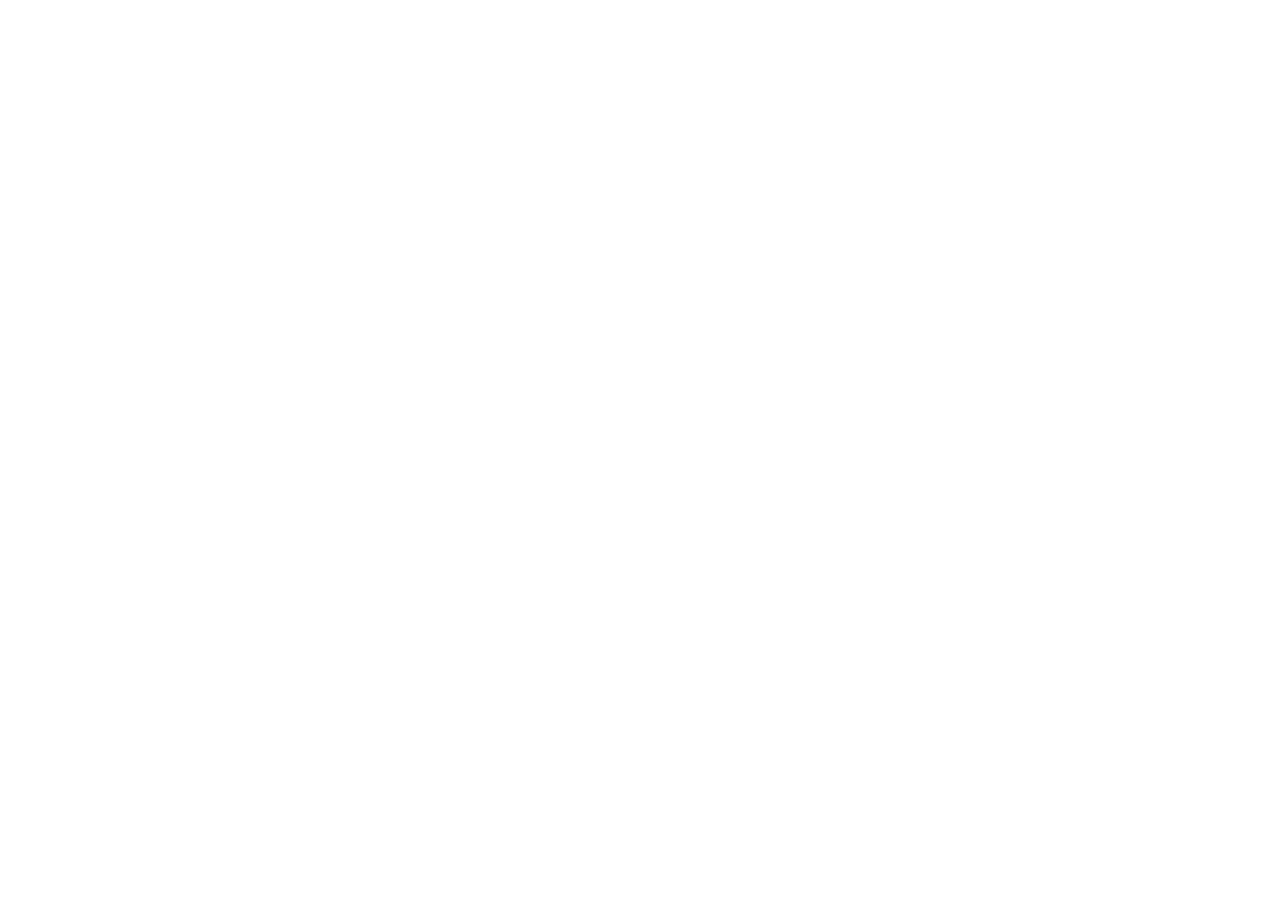
==== angular/index.html @ de8f4673 "write initial index.html code with scripts" ====
<!DOCTYPE html>
<html>
  <head>
    <meta charset="utf-8">
    <meta http-equiv="X-UA-Compatible" content="IE=edge">
    <title>Zoolandia</title>
    <link rel="stylesheet" href="">
  </head>
  <body>
    <div ng-app='We_Are_Team'>
      <div ng-view>

      </div>
    </div>

    <script src="bower_components/angular/angular.min.js"></script>
    <script src="bower_components/angular-route/angular-route.min.js"></script>
    <script src="app/app.js"></script>

    <script src="app/landing/landingConfig.js"></script>
    <script src="app/landing/landingCtrl.js"></script>

    <script src="app/artists/artistsCtrl.js"></script>
    <script src="app/artists/artistDetailCtrl.js"></script>
    <script src="app/artists/artistConfig.js"></script>

    <script src="app/albums/albumCtrl.js"></script>
    <script src="app/albums/albumDetailCtrl.js"></script>
    <script src="app/albums/albumConfig.js"></script>

    <script src="app/tracks/trackCtrl.js"></script>
    <script src="app/tracks/trackDetailCtrl.js"></script>
    <script src="app/tracks/trackConfig.js"></script>

  </body>
</html>
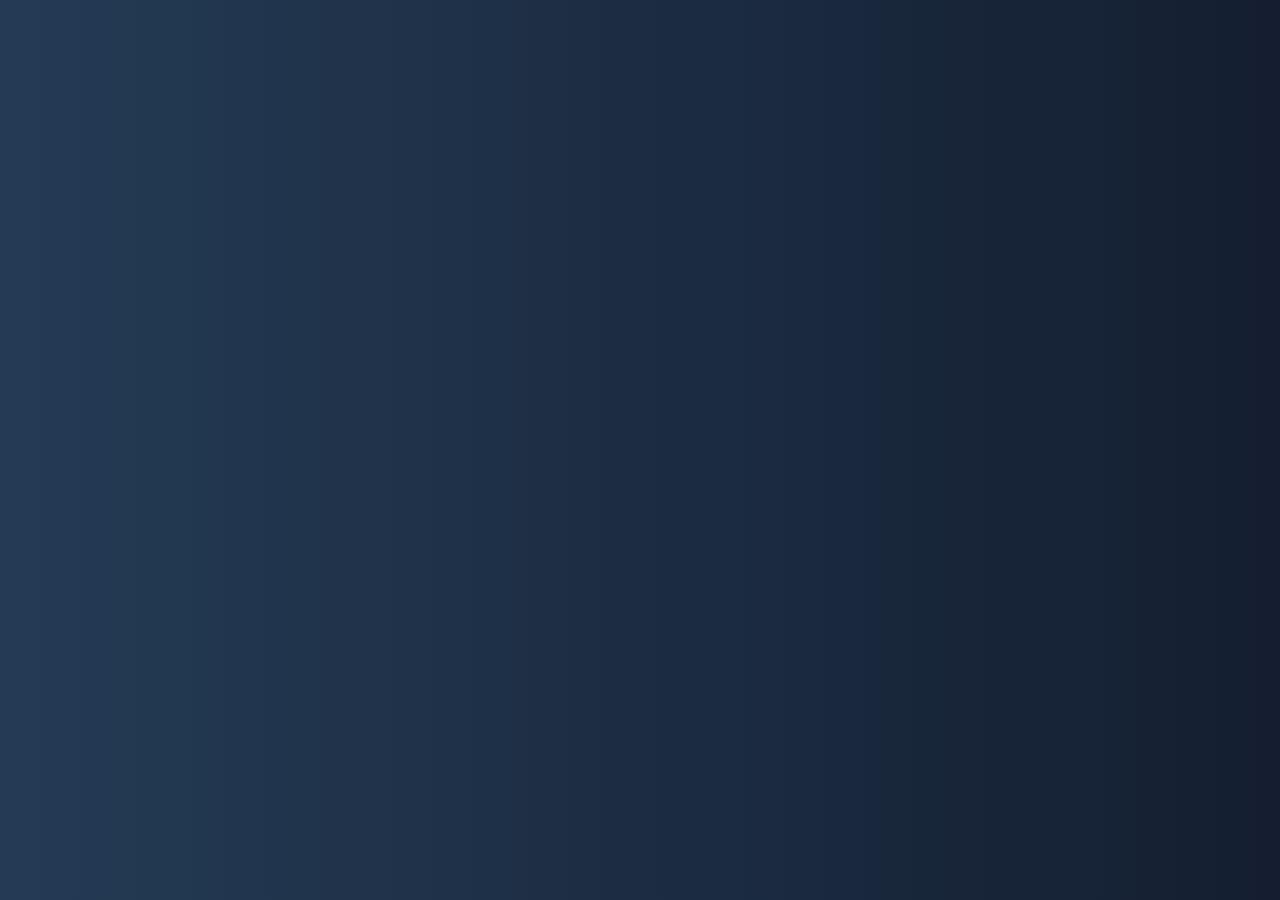
==== commit 7db1bbbb: "added fonts and base styles for each link" ====
--- a/angular/index.html
+++ b/angular/index.html
@@ -3,14 +3,15 @@
   <head>
     <meta charset="utf-8">
     <meta http-equiv="X-UA-Compatible" content="IE=edge">
-    <title>Zoolandia</title>
-    <link rel="stylesheet" href="">
+    <title>We_Are_Team</title>
+    <link href="https://fonts.googleapis.com/css?family=Open+Sans:300,400,700" rel="stylesheet">
+    <link rel="stylesheet" href="bower_components/bootstrap/dist/css/bootstrap.min.css">
+    <link rel="stylesheet" href="app/css/style.css">
   </head>
   <body>
     <div ng-app='We_Are_Team'>
-      <div ng-view>
-
-      </div>
+      <div ng-include="'app/landing/landing.html'" ng-controller="LandingCtrl"></div>
+        <div ng-view></div>
     </div>
 
     <script src="bower_components/angular/angular.min.js"></script>
@@ -20,7 +21,7 @@
     <script src="app/landing/landingConfig.js"></script>
     <script src="app/landing/landingCtrl.js"></script>
 
-    <script src="app/artists/artistsCtrl.js"></script>
+    <script src="app/artists/artistCtrl.js"></script>
     <script src="app/artists/artistDetailCtrl.js"></script>
     <script src="app/artists/artistConfig.js"></script>
 
--- a/angular/app/css/style.css
+++ b/angular/app/css/style.css
@@ -0,0 +1,216 @@
+********************************
+          GENERAL STYLES
+*********************************/
+html {
+  height: 100%;
+}
+
+body {
+  width: 100%;
+  height: 100%;
+  font-family: 'Open Sans', sans-serif;
+  font-weight: 400;
+  background: #141E30; /* fallback for old browsers */
+  background: -webkit-linear-gradient(to left, #141E30 , #243B55); /* Chrome 10-25, Safari 5.1-6 */
+  background: linear-gradient(to left, #141E30 , #243B55); /* W3C, IE 10+/ Edge, Firefox 16+, Chrome 26+, Opera 12+, Safari 7+ */
+}
+
+h1 {
+  color: #d34836;
+  letter-spacing: 2px;
+  text-align: center;
+  font-size: 3.4em;
+}
+
+ul, li {
+  font-weight: 300;
+  list-style-type: none;
+}
+
+a {
+  cursor: pointer;
+}
+
+
+
+/*********************************
+           NAV STYLES
+*********************************/
+.nav-body {
+  background: #F6F7F8;
+}
+
+.navbar-brand {
+  padding: 6%;
+  padding-left: 16%;
+  color: #552624;
+}
+
+.link-container {
+  margin: .2em 0 .2em 0;
+  padding: .4em;
+  font-size: 1.1em;
+}
+
+.nav-list {
+  display: inline;
+  list-style-type: none;
+  padding-right: 13em;
+  text-decoration: none;
+  color: #552624;
+}
+
+.nav-links {
+  color: #552624;
+}
+
+.nav-links:hover {
+  text-decoration: none;
+  font-size: 1.2em;
+  border-bottom: 1px solid #552624;
+}
+
+
+
+/*********************************
+          ARTIST STYLES
+*********************************/
+.artist-row {
+  text-align: center;
+}
+
+.artist-ul {
+  padding: 0;
+}
+
+.artist-li {
+  padding: 1em;
+}
+
+.artist-a {
+  color: #bdcccc;
+  font-size: 1.3em;
+}
+
+.artist-a:hover {
+  text-decoration: none;
+  font-size: 1.4em;
+  border-bottom: 1px solid #bdcccc;
+  color: #bdcccc;
+}
+
+
+.glyphicon-plus {
+  color: #d34836;
+  font-size: 3.5em;
+  padding-top: .2em;
+}
+
+.glyphicon-plus:hover {
+  color: #ffff00;
+  font-size: 4em;
+  cursor: pointer;
+}
+
+/*********************************
+        ARTIST DETAIL STYLES
+*********************************/
+
+
+
+
+
+
+/*********************************
+          ALBUM STYLES
+*********************************/
+.album-row {
+  text-align: center;
+}
+
+.album-ul {
+  padding: 0;
+}
+
+.album-li {
+  padding: 1em;
+}
+
+.album-a {
+  color: #bdcccc;
+  font-size: 1.3em;
+}
+
+.album-a:hover {
+  text-decoration: none;
+  font-size: 1.4em;
+  border-bottom: 1px solid #bdcccc;
+  color: #bdcccc;
+}
+
+
+.glyphicon-plus {
+  color: #d34836;
+  font-size: 3.5em;
+  padding-top: .2em;
+}
+
+.glyphicon-plus:hover {
+  color: #ffff00;
+  font-size: 4em;
+  cursor: pointer;
+}
+
+
+
+/*********************************
+        ALBUM DETAIL STYLES
+*********************************/
+
+
+
+
+
+/*********************************
+          TRACK STYLES
+*********************************/
+.track-row {
+  text-align: center;
+}
+
+.track-ul {
+  padding: 0;
+}
+
+.track-li {
+  padding: 1em;
+}
+
+.track-a {
+  color: #bdcccc;
+  font-size: 1.3em;
+}
+
+.track-a:hover {
+  text-decoration: none;
+  font-size: 1.4em;
+  border-bottom: 1px solid #bdcccc;
+  color: #bdcccc;
+}
+
+
+.glyphicon-plus {
+  color: #d34836;
+  font-size: 3.5em;
+  padding-top: .2em;
+}
+
+.glyphicon-plus:hover {
+  color: #ffff00;
+  font-size: 4em;
+  cursor: pointer;
+}
+
+/*********************************
+        TRACK DETAIL STYLES
+********************************